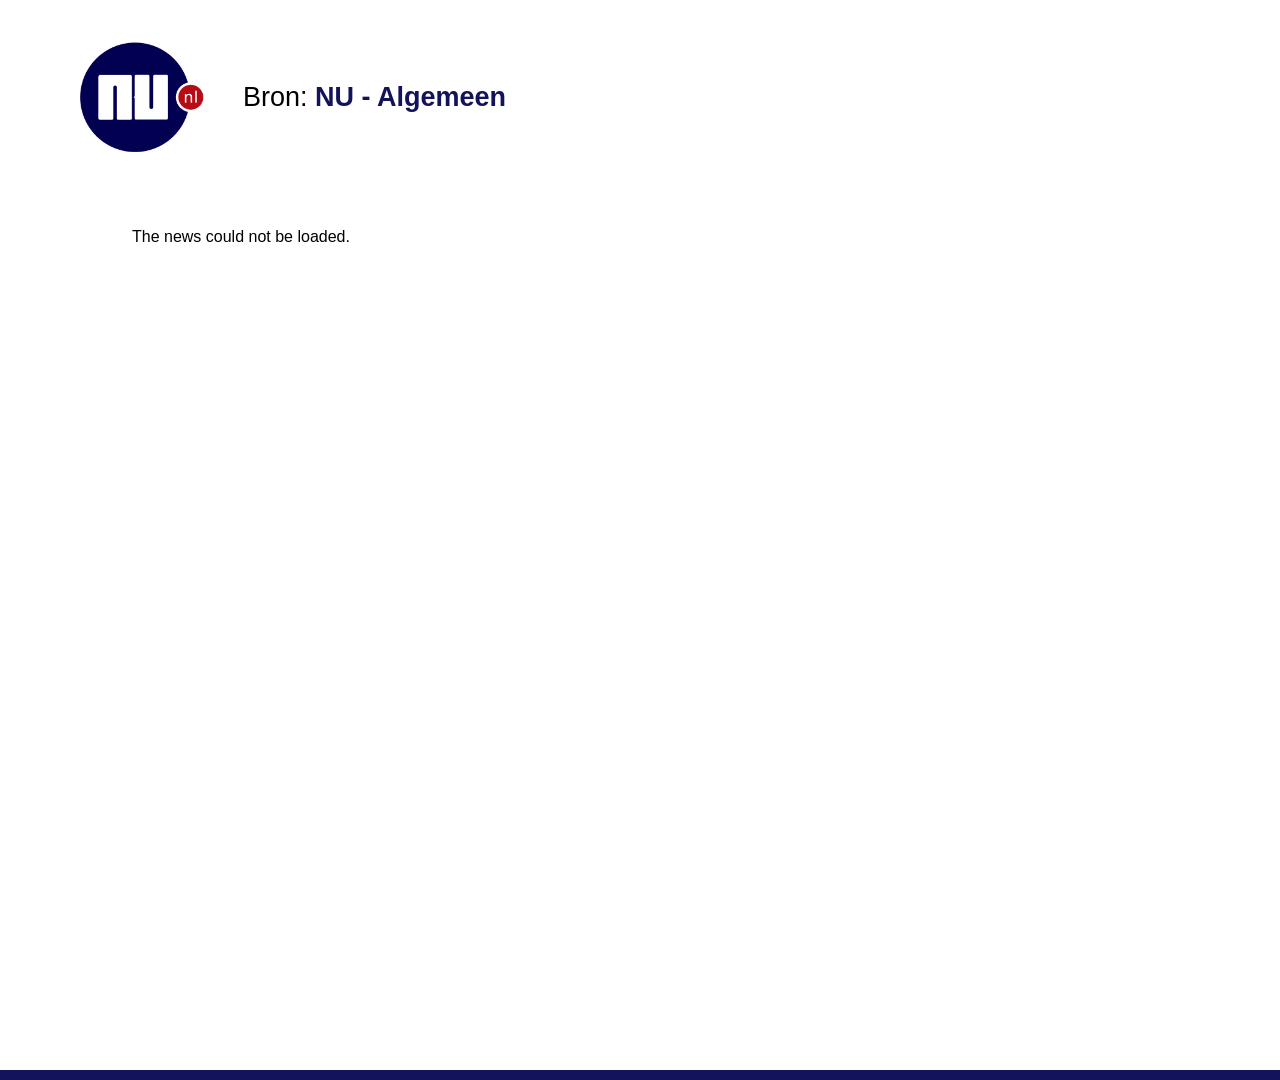
==== index.html @ e6def6e0 "feat: move index.html to the root & update background image path in style.css" ====
<!DOCTYPE html>
<html lang="en">
<head>
    <meta charset="UTF-8">
    <meta name="viewport" content="width=device-width, initial-scale=1.0">
    <title>NU Widget</title>
    <link rel="stylesheet" href="/src/style.css">
</head>
<body>
    <main class="widget">
      <header class="widget-header">
        <img class="logo" src="/assets/logo.png" alt="NU.nl">
        <div class="source">Bron: <span class="source-name">NU - Algemeen</span></div>
      </header>

      <section class="news-list"></section>
      <div class="progress"></div>
    </main>

    <script src="/src/script.js"></script>
</body>
</html>
---- src/style.css ----
* {
  box-sizing: border-box;
  margin: 0;
  padding: 0;
}

.widget {
  position: relative;
  width: 1920px;
  height: 1080px;
  overflow: hidden;
  font-family: Arial, sans-serif;
  background: url("/src/assets/background.jpg") center / cover;
}

/* Header */

.widget-header {
  position: absolute;
  top: 37px;
  left: 77px;
  display: flex;
  align-items: center;
}

.logo {
  position: relative;
  z-index: 1;
  width: 130px;
}

.source {
  margin-left: -60px;
  padding: 0 45px 0 96px;
  border-radius: 40px;
  background-color: #ffffff;
  font-size: 27px;
  line-height: 80px;
}

.source-name {
  font-weight: bold;
  color: #13135b;
}

/* News items */

.news-list {
  position: absolute;
  top: 228px;
  left: 132px;
  width: 1670px;
}

.news-item {
  display: flex;
  height: 366px;
  margin-bottom: 56px;
  overflow: hidden;
  border-radius: 12px;
  background-color: #ffffff;
  box-shadow: 0 8px 24px rgba(0, 0, 0, 0.15);
  animation: slide-in 0.6s;
}

.news-image {
  width: 385px;
  object-fit: cover;
}

.news-text {
  padding: 20px 40px;
}

.news-title {
  margin-bottom: 10px;
  font-size: 50px;
  color: #13135b;
}

.news-description {
  font-size: 36px;
  line-height: 1.4;
}

/* Progress bar */

.progress {
  position: absolute;
  bottom: 0;
  width: 100%;
  height: 10px;
}

.progress-bar {
  height: 100%;
  background-color: #13135b;
  /* How long one page is shown */
  animation: progress 10s linear;
}

/* Animations */

@keyframes slide-in {
  from {
    opacity: 0;
    transform: translateX(120px);
  }

  to {
    opacity: 1;
    transform: translateX(0);
  }
}

@keyframes progress {
  from {
    width: 0;
  }

  to {
    width: 100%;
  }
}
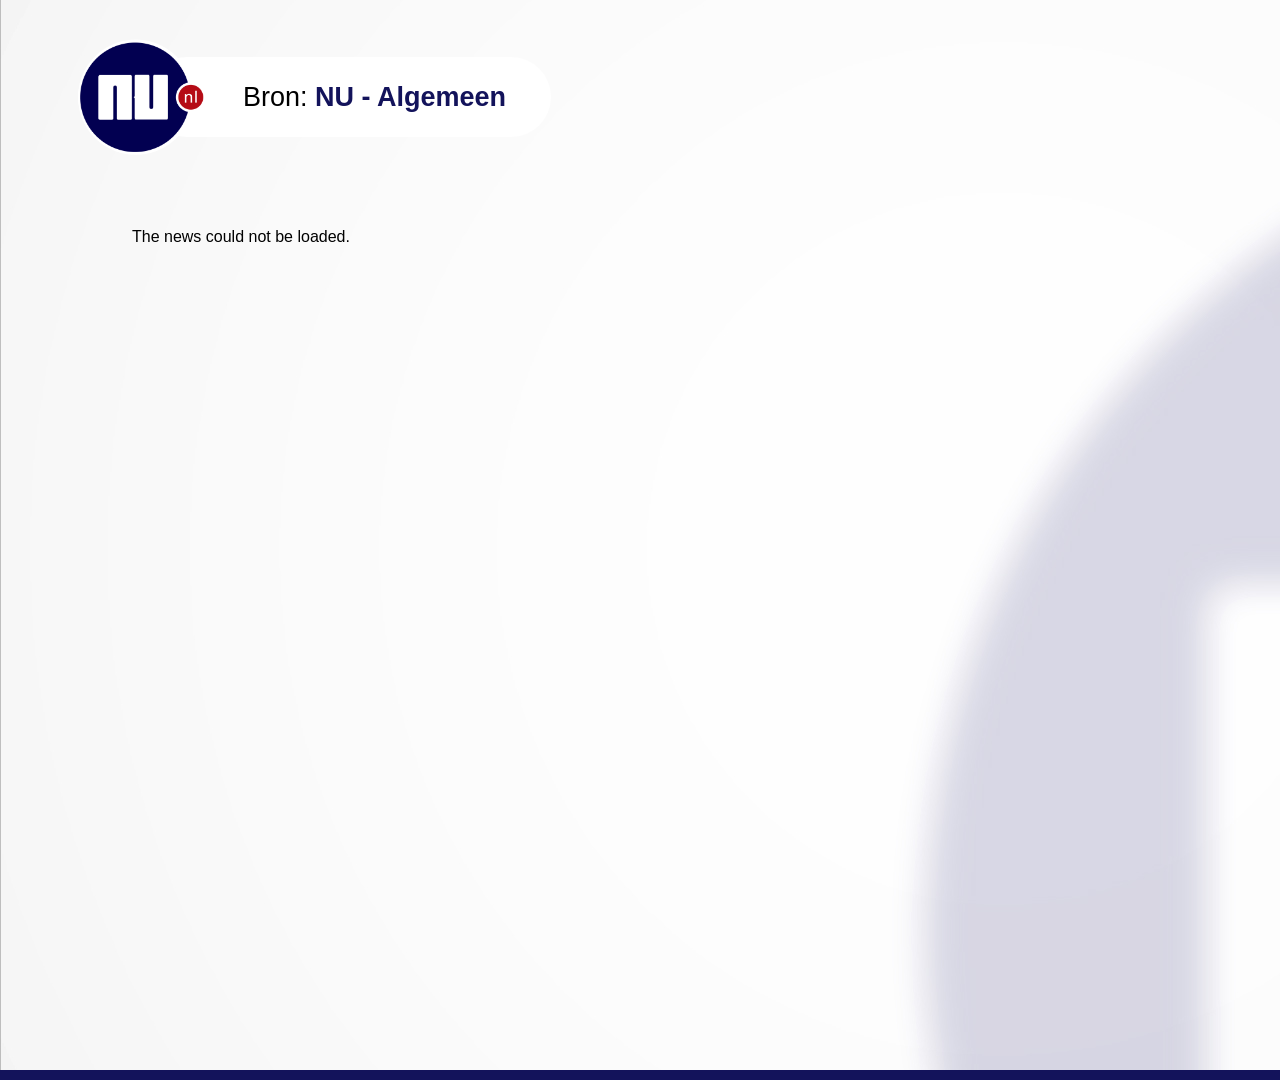
==== commit 576e870d: "feat: restructure project by moving styles and scripts to the root" ====
--- a/index.html
+++ b/index.html
@@ -4,12 +4,12 @@
     <meta charset="UTF-8">
     <meta name="viewport" content="width=device-width, initial-scale=1.0">
     <title>NU Widget</title>
-    <link rel="stylesheet" href="/src/style.css">
+    <link rel="stylesheet" href="style.css">
 </head>
 <body>
     <main class="widget">
       <header class="widget-header">
-        <img class="logo" src="/assets/logo.png" alt="NU.nl">
+        <img class="logo" src="assets/logo.png" alt="NU.nl">
         <div class="source">Bron: <span class="source-name">NU - Algemeen</span></div>
       </header>
 
@@ -17,6 +17,6 @@
       <div class="progress"></div>
     </main>
 
-    <script src="/src/script.js"></script>
+    <script src="script.js"></script>
 </body>
 </html>
--- a/style.css
+++ b/style.css
@@ -0,0 +1,124 @@
+* {
+  box-sizing: border-box;
+  margin: 0;
+  padding: 0;
+}
+
+.widget {
+  position: relative;
+  width: 1920px;
+  height: 1080px;
+  overflow: hidden;
+  font-family: Arial, sans-serif;
+  background: url("/assets/background.jpg") center / cover;
+}
+
+/* Header */
+
+.widget-header {
+  position: absolute;
+  top: 37px;
+  left: 77px;
+  display: flex;
+  align-items: center;
+}
+
+.logo {
+  position: relative;
+  z-index: 1;
+  width: 130px;
+}
+
+.source {
+  margin-left: -60px;
+  padding: 0 45px 0 96px;
+  border-radius: 40px;
+  background-color: #ffffff;
+  font-size: 27px;
+  line-height: 80px;
+}
+
+.source-name {
+  font-weight: bold;
+  color: #13135b;
+}
+
+/* News items */
+
+.news-list {
+  position: absolute;
+  top: 228px;
+  left: 132px;
+  width: 1670px;
+}
+
+.news-item {
+  display: flex;
+  height: 366px;
+  margin-bottom: 56px;
+  overflow: hidden;
+  border-radius: 12px;
+  background-color: #ffffff;
+  box-shadow: 0 8px 24px rgba(0, 0, 0, 0.15);
+  animation: slide-in 0.6s;
+}
+
+.news-image {
+  width: 385px;
+  object-fit: cover;
+}
+
+.news-text {
+  padding: 20px 40px;
+}
+
+.news-title {
+  margin-bottom: 10px;
+  font-size: 50px;
+  color: #13135b;
+}
+
+.news-description {
+  font-size: 36px;
+  line-height: 1.4;
+}
+
+/* Progress bar */
+
+.progress {
+  position: absolute;
+  bottom: 0;
+  width: 100%;
+  height: 10px;
+}
+
+.progress-bar {
+  height: 100%;
+  background-color: #13135b;
+  /* How long one page is shown */
+  animation: progress 10s linear;
+}
+
+/* Animations */
+
+@keyframes slide-in {
+  from {
+    opacity: 0;
+    transform: translateX(120px);
+  }
+
+  to {
+    opacity: 1;
+    transform: translateX(0);
+  }
+}
+
+@keyframes progress {
+  from {
+    width: 0;
+  }
+
+  to {
+    width: 100%;
+  }
+}
